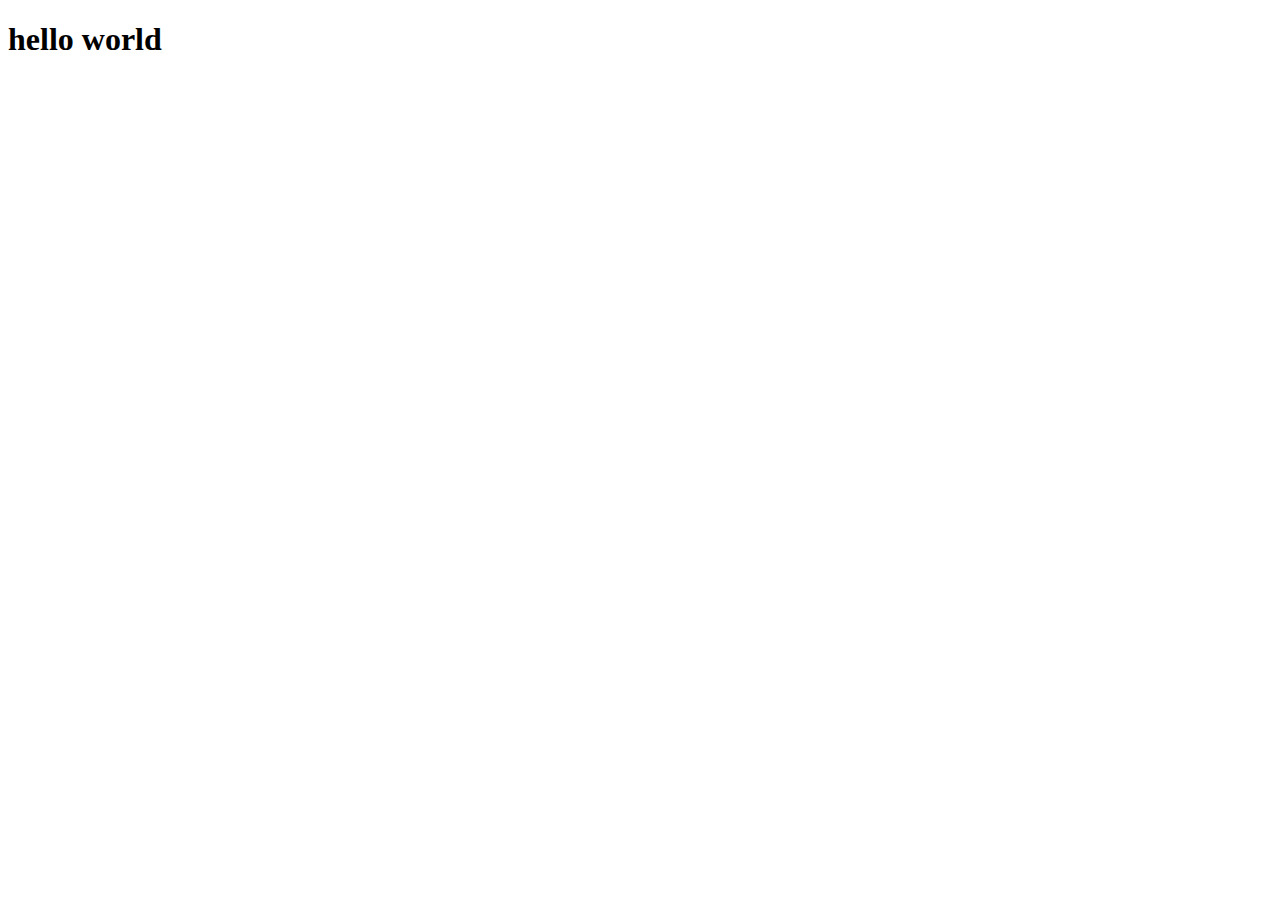
==== basic JS/index.html @ 21da57c1 "initial commit" ====
<!DOCTYPE html>
<html lang="en">
<head>
    <meta charset="UTF-8">
    <meta name="viewport" content="width=device-width, initial-scale=1.0">
    <title>Document</title>
</head>
<body>
    <h1>hello world</h1>
    <p id="demo"></p>
    
    <script src="index.js"></script>
</body>
</html>
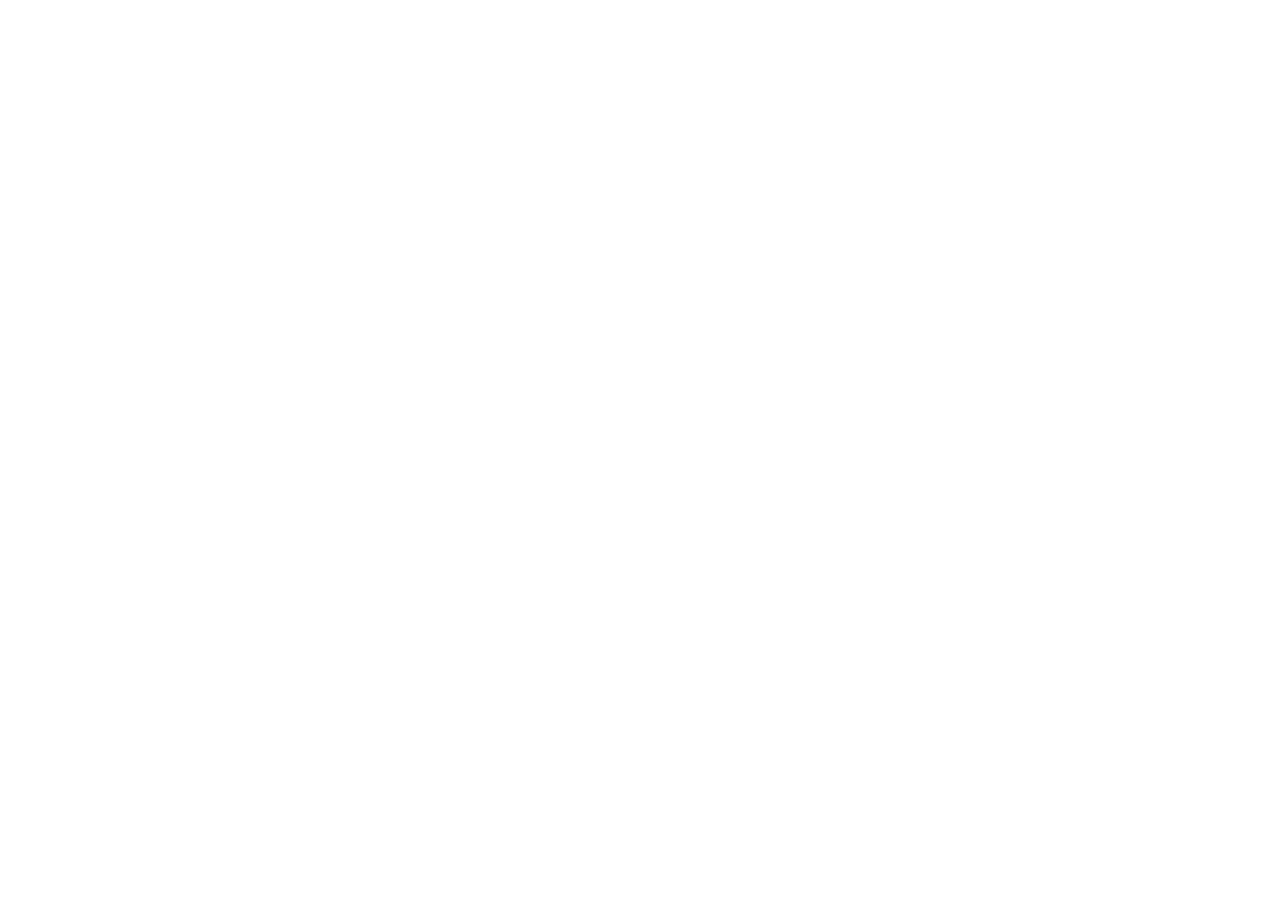
==== commit 926eeb0b: "intial commit" ====
--- a/basic JS/index.html
+++ b/basic JS/index.html
@@ -4,11 +4,11 @@
     <meta charset="UTF-8">
     <meta name="viewport" content="width=device-width, initial-scale=1.0">
     <title>Document</title>
+    <link rel="stylesheet" href="style.css">
 </head>
 <body>
-    <h1>hello world</h1>
-    <p id="demo"></p>
-    
-    <script src="index.js"></script>
+  <!-- <button id="toggle-button">Toggle Dark Mode</button> -->
+  <!-- <p class="content">I am a paragraph.</p> -->
+    <script src="index.js"></script>   
 </body>
 </html>